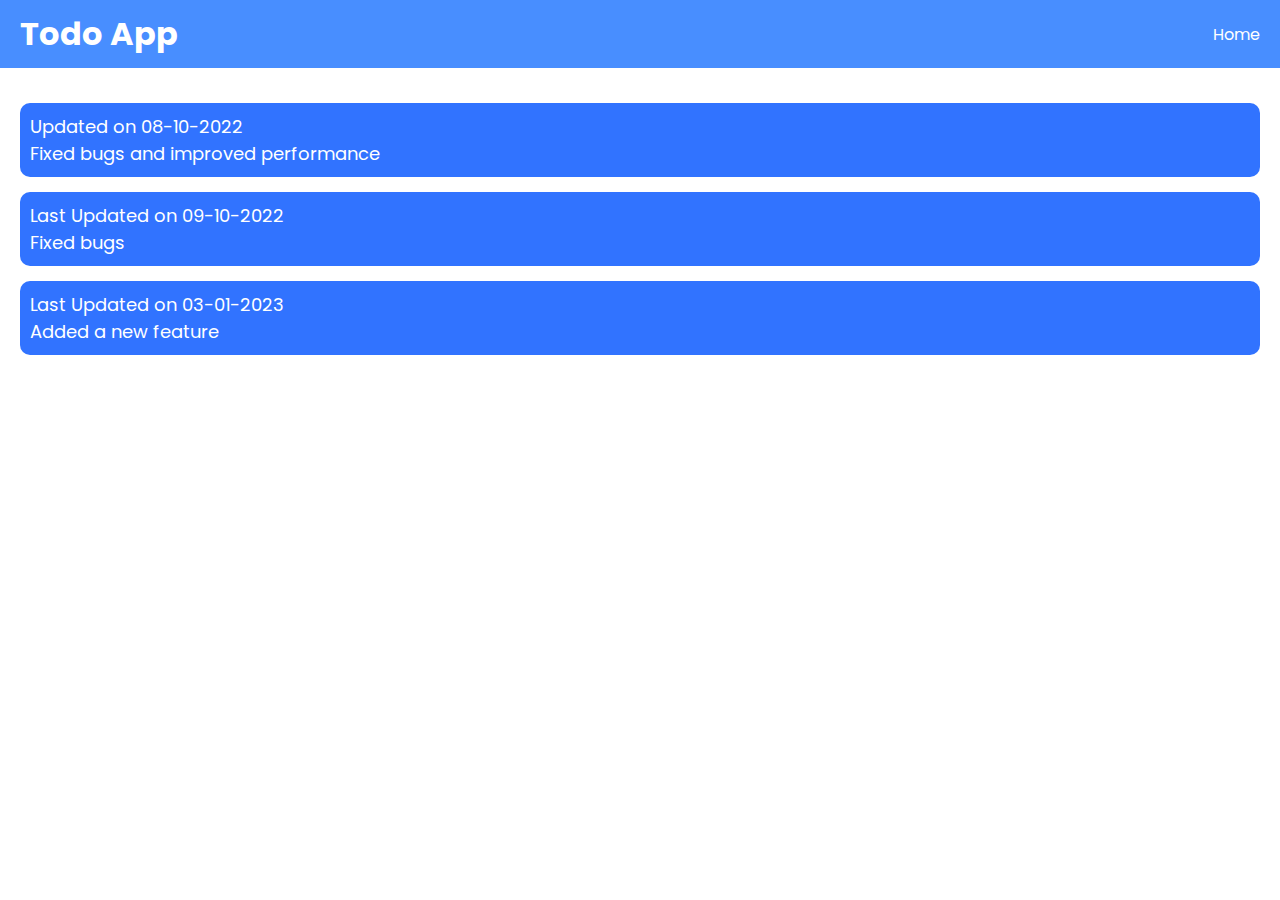
==== about.html @ b0f5bdc6 "Theme Updated" ====
<!DOCTYPE html>
<html lang="en">

<head>
    <meta charset="UTF-8">
    <meta name="viewport" content="width=device-width, initial-scale=1.0">
    <title>Todo App - About</title>
    <style>
        @import url('https://fonts.googleapis.com/css2?family=Roboto:wght@300&display=swap');
        @import url('https://fonts.googleapis.com/css2?family=Poppins&display=swap');

        * {
            margin: 0%;
            padding: 0%;
            font-family: 'Poppins', sans-serif;
        }

        nav {
            display: flex;
            justify-content: space-between;
            align-items: center;
            background-color: #488eff;
            width: 100%;
        }

        nav h1 {
            padding: 10px 20px;
            color: black;
        }

        nav ul {
            list-style: none;
            display: flex;
            flex-direction: row;
        }

        li {
            padding: 10px 20px;
        }

        .anc {
            color: rgb(255, 255, 255);
            text-decoration: none;
        }

        a {
            color: rgb(255, 255, 255);
            text-decoration: none;
        }

        .anc:hover {
            color: rgb(1, 1, 32);
        }

        h2 {
            display: flex;
            align-items: center;
            justify-content: center;
            padding: 20px;
            font-weight: 400;
        }

        .update {
            margin: 10px;
            padding: 10px;
            font-size: large;
            color: white;
        }

        .update-section {
            background-color: #3173ff;
            margin-top: 15px;
            border-radius: 10px;
            padding: 10px;
        }

        @media only screen and (max-width: 700px) {

            nav {
                width: 100%;
            }
        }
    </style>
</head>

<body>
    <nav>
        <h1><a href="index.html">Todo App</a></h1>
        <ul>
            <li><a href="index.html" class="anc">Home</a></li>
        </ul>
    </nav>
    <div class="update">
        <div class="update-section">
            <span id="date">Updated on 08-10-2022</span>
            <p class="info">Fixed bugs and improved performance</p>
        </div>
        <div class="update-section">
            <span id="date">Last Updated on 09-10-2022</span>
            <p class="info">Fixed bugs</p>
        </div>
        <div class="update-section">
            <span id="date">Last Updated on 03-01-2023</span>
            <p class="info">Added a new feature</p>
        </div>
</body>

</html>
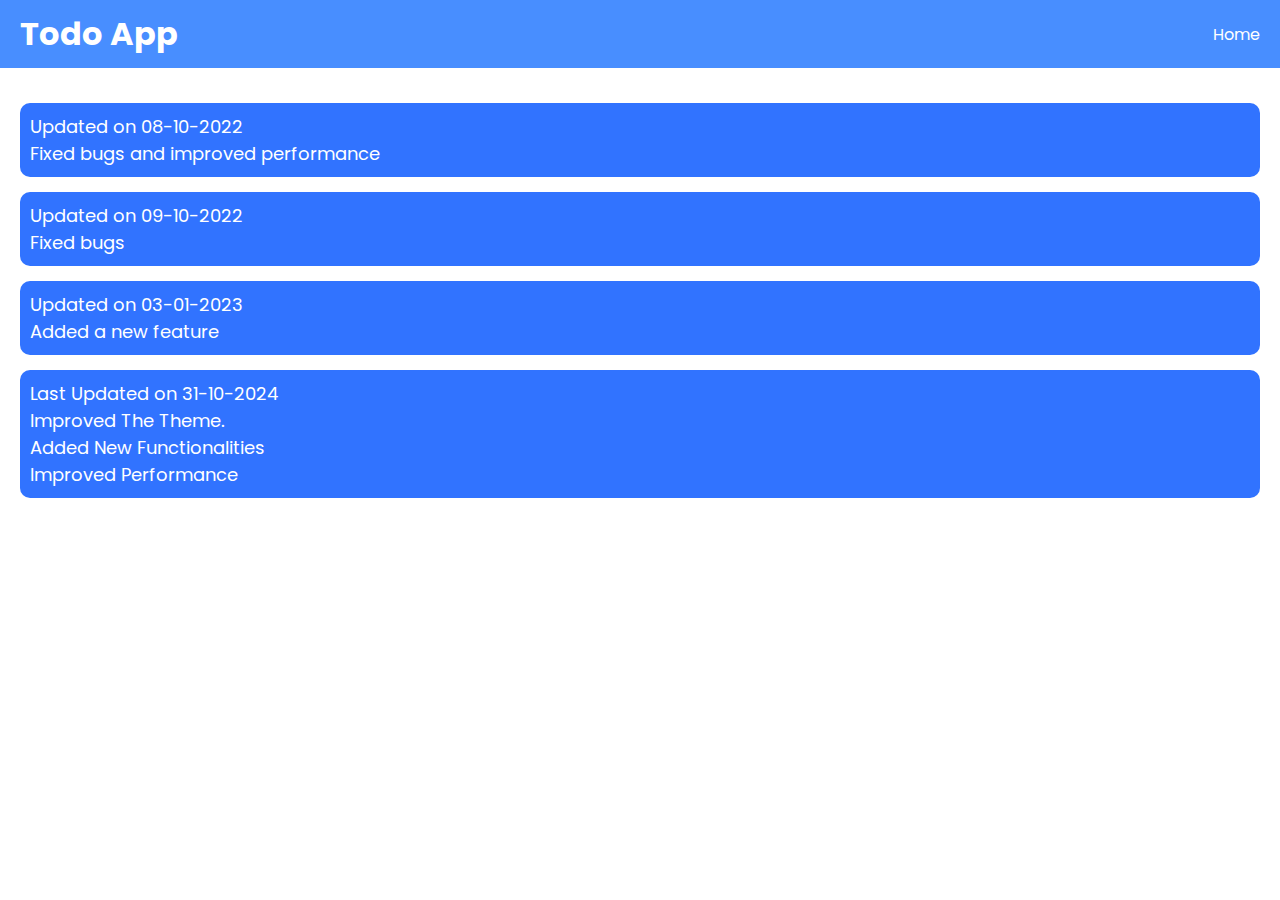
==== commit 583c62a2: "Updated About" ====
--- a/about.html
+++ b/about.html
@@ -96,13 +96,20 @@
             <p class="info">Fixed bugs and improved performance</p>
         </div>
         <div class="update-section">
-            <span id="date">Last Updated on 09-10-2022</span>
+            <span id="date">Updated on 09-10-2022</span>
             <p class="info">Fixed bugs</p>
         </div>
         <div class="update-section">
-            <span id="date">Last Updated on 03-01-2023</span>
+            <span id="date">Updated on 03-01-2023</span>
             <p class="info">Added a new feature</p>
         </div>
+        <div class="update-section">
+            <span id="date">Last Updated on 31-10-2024</span>
+            <p class="info">Improved The Theme.</p>
+            </p>Added New Functionalities</p>
+            <p>Improved Performance</p>
+        </div>
+    </div>
 </body>
 
 </html>